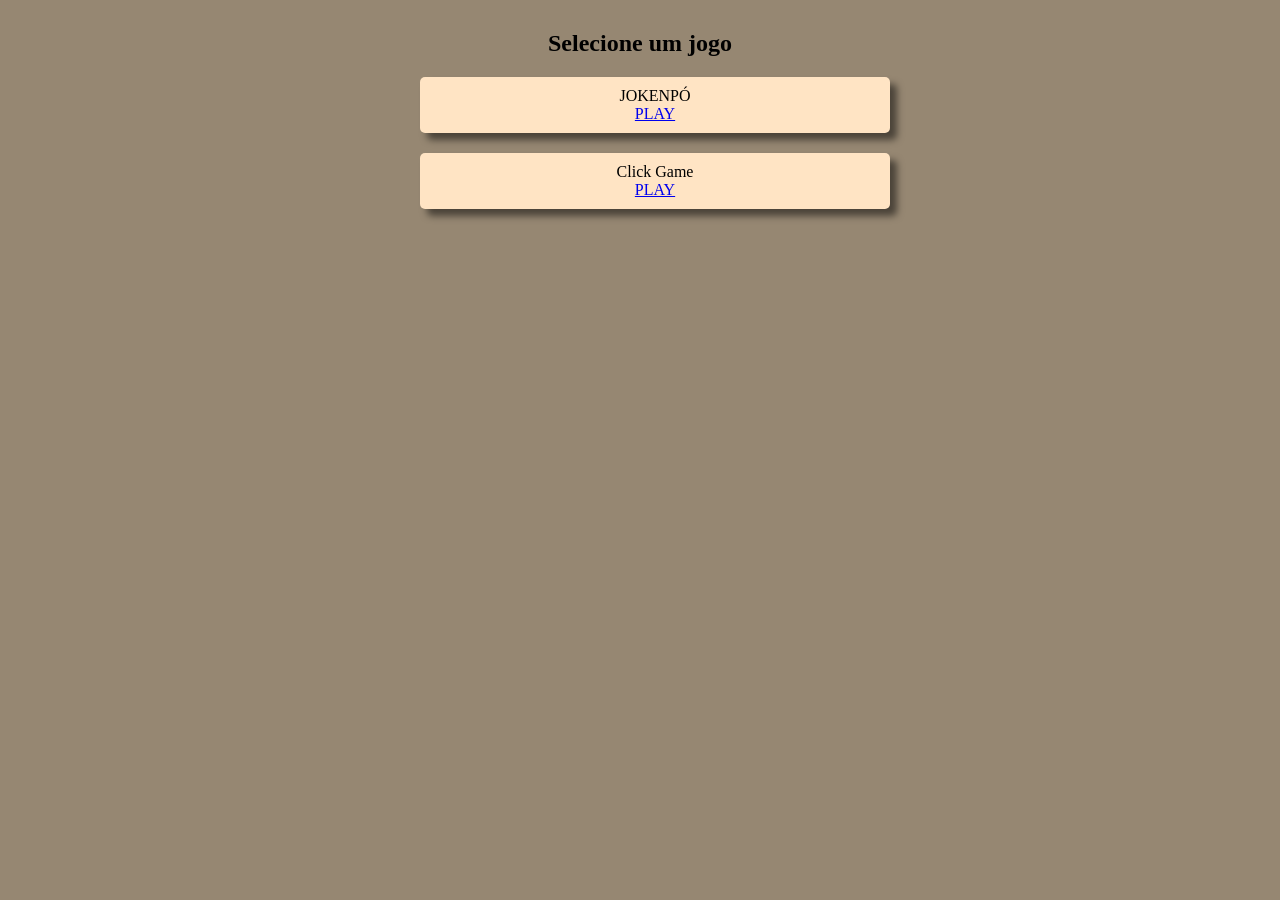
==== lista-games.html @ d88e9d51 "update" ====
<!DOCTYPE html>
<html lang="pt-br">
<head>
    <meta charset="UTF-8">
    <meta name="viewport" content="width=device-width, initial-scale=1.0">
    <title>Game hub RG</title>
    <link rel="stylesheet" href="estilo/game-list.css">
</head>
<body>
    <section>
        <h2>Selecione um jogo</h2>
        <div>
            <P>JOKENPÓ</P>
            <p><a href="jokenpo.html">PLAY</a></p>
        </div>

        <div>
            <p>Click Game</p>
            <p><a href="clickgame.html">PLAY</a></p>
        </div>

    
        
        
    </section>
</body>
</html>
---- estilo/game-list.css ----
@charset "UTF-8";

@import url('https://fonts.googleapis.com/css2?family=Honk:MORF@15&display=swap');

@import url('https://fonts.googleapis.com/css2?family=Audiowide&display=swap');

*{
    margin: 0px;
    padding: 0px;
}

:root {
    --font-destaque: "Honk", system-ui;
    --font-normal: "Audiowide", sans-serif;
    --font-padrão: Arial, Helvetica, sans-serif;
}

body {
    background-color:  rgb(150, 135, 114);
}

section {
    width: 500px;
    height: 400px;
    margin: auto;

}

section h2 {
    margin-top: 30px;
    text-align: center;
}

div {
    text-align: center;
    background-color: bisque;
    margin-top: 20px;
    padding: 10px;
    margin-left: 30px;
    margin-bottom: 20px;
    box-shadow: 7px 7px 7px rgba(0, 0, 0, 0.5);
    border-radius: 5px;
    transition: background-color 0.5s ease;

}

div:hover {
    background-color: rgb(224, 181, 152);
}
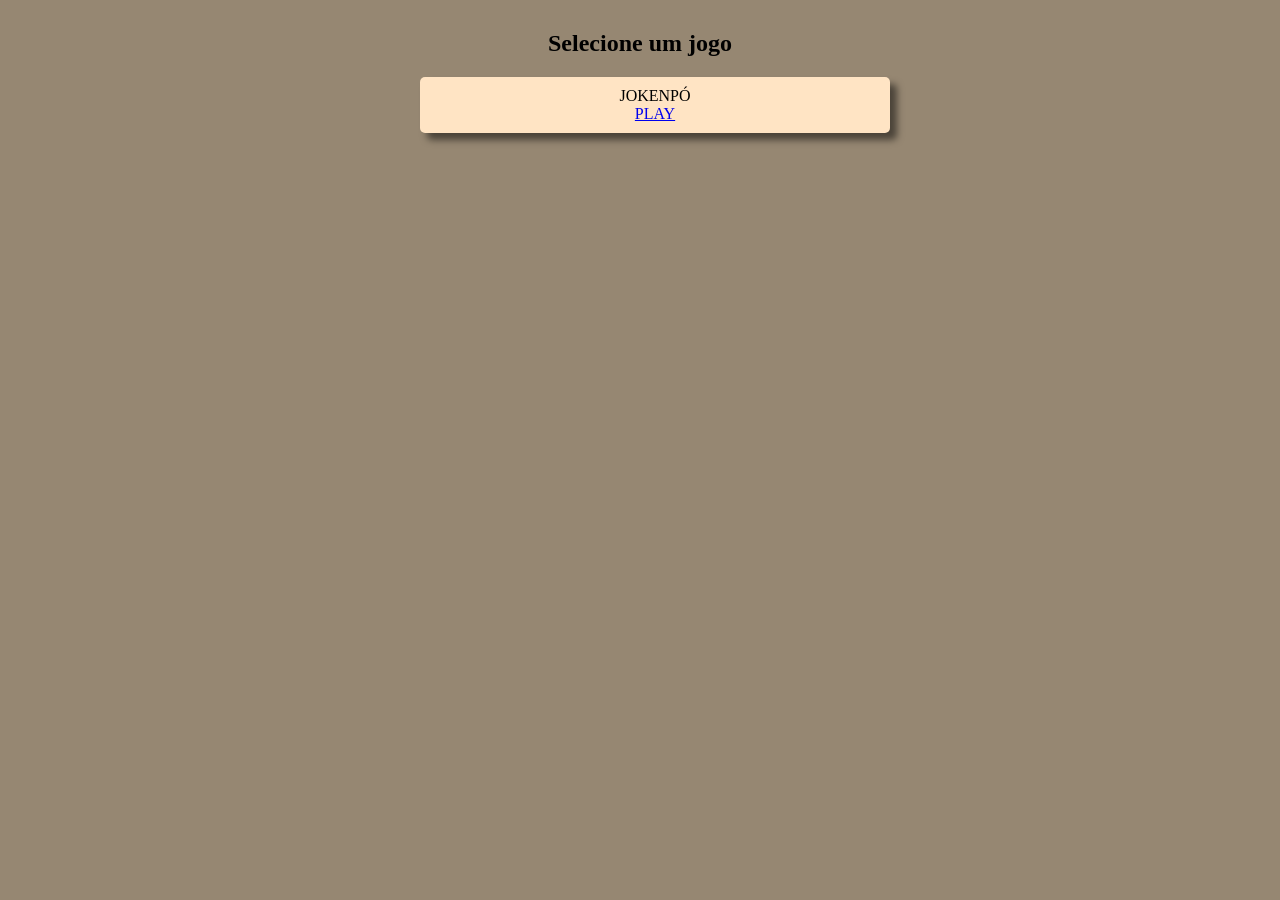
==== commit 45943052: "update" ====
--- a/lista-games.html
+++ b/lista-games.html
@@ -14,11 +14,6 @@
             <p><a href="jokenpo.html">PLAY</a></p>
         </div>
 
-        <div>
-            <p>Click Game</p>
-            <p><a href="clickgame.html">PLAY</a></p>
-        </div>
-
     
         
         
